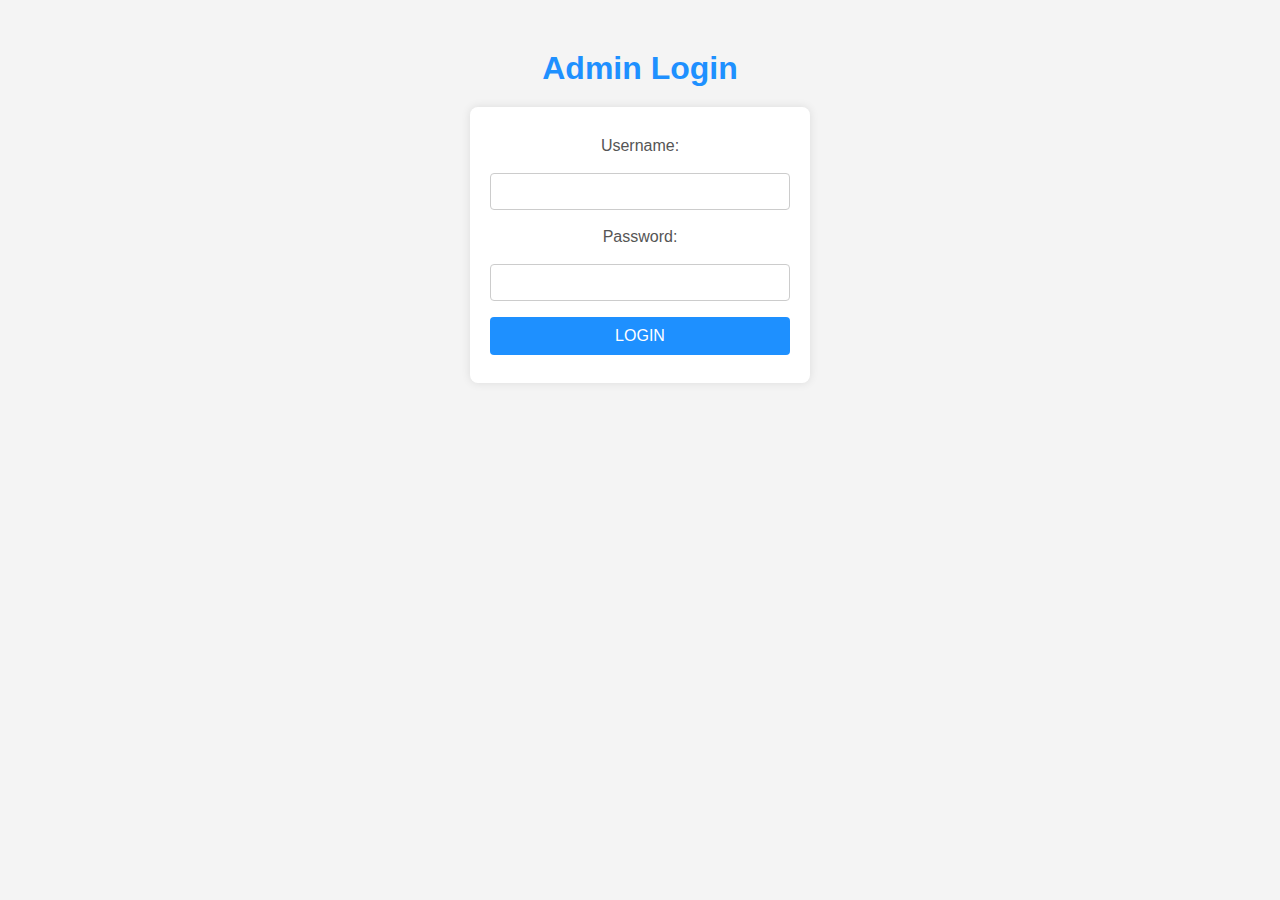
==== AdminLogin.html @ 5c892462 "BUS-19 <HTML login page and validation>" ====
<html>
  <head>
    <title>Admin Login</title>
    <link rel="stylesheet" href="css/loginStyle.css">
  </head>

  <body>
    <h1>Admin Login</h1>
    
    <form action="checkLoginInfo">
      <label for="username">Username:</label>
      <input type="text" id="username" name="username" required><br>

      <label for="password">Password:</label>
      <input type="password" id="password" name="password" required><br>

      <input type="submit" value="LOGIN">
  </form>
  </body>
</html>
---- css/loginStyle.css ----
/* loginStyle.css */

body {
    font-family: 'Arial', sans-serif;
    background-color: #f4f4f4;
    text-align: center;
    margin: 50px;
    color: #333;
  }
  
  h1 {
    color: #1e90ff;
    margin-bottom: 20px;
  }
  
  form {
    max-width: 300px;
    margin: 20px auto;
    padding: 20px;
    background-color: #fff;
    border-radius: 8px;
    box-shadow: 0 0 10px rgba(0, 0, 0, 0.1);
  }
  
  label {
    display: block;
    margin: 10px 0;
    color: #555;
  }
  
  input {
    width: 100%;
    padding: 10px;
    margin: 8px 0;
    box-sizing: border-box;
    border: 1px solid #ccc;
    border-radius: 4px;
  }
  
  input[type="submit"] {
    background-color: #1e90ff;
    color: #fff;
    cursor: pointer;
    padding: 10px 20px;
    font-size: 16px;
    border: none;
    border-radius: 4px;
    transition: background-color 0.3s ease;
  }
  
  input[type="submit"]:hover {
    background-color: #007bb5;
  }
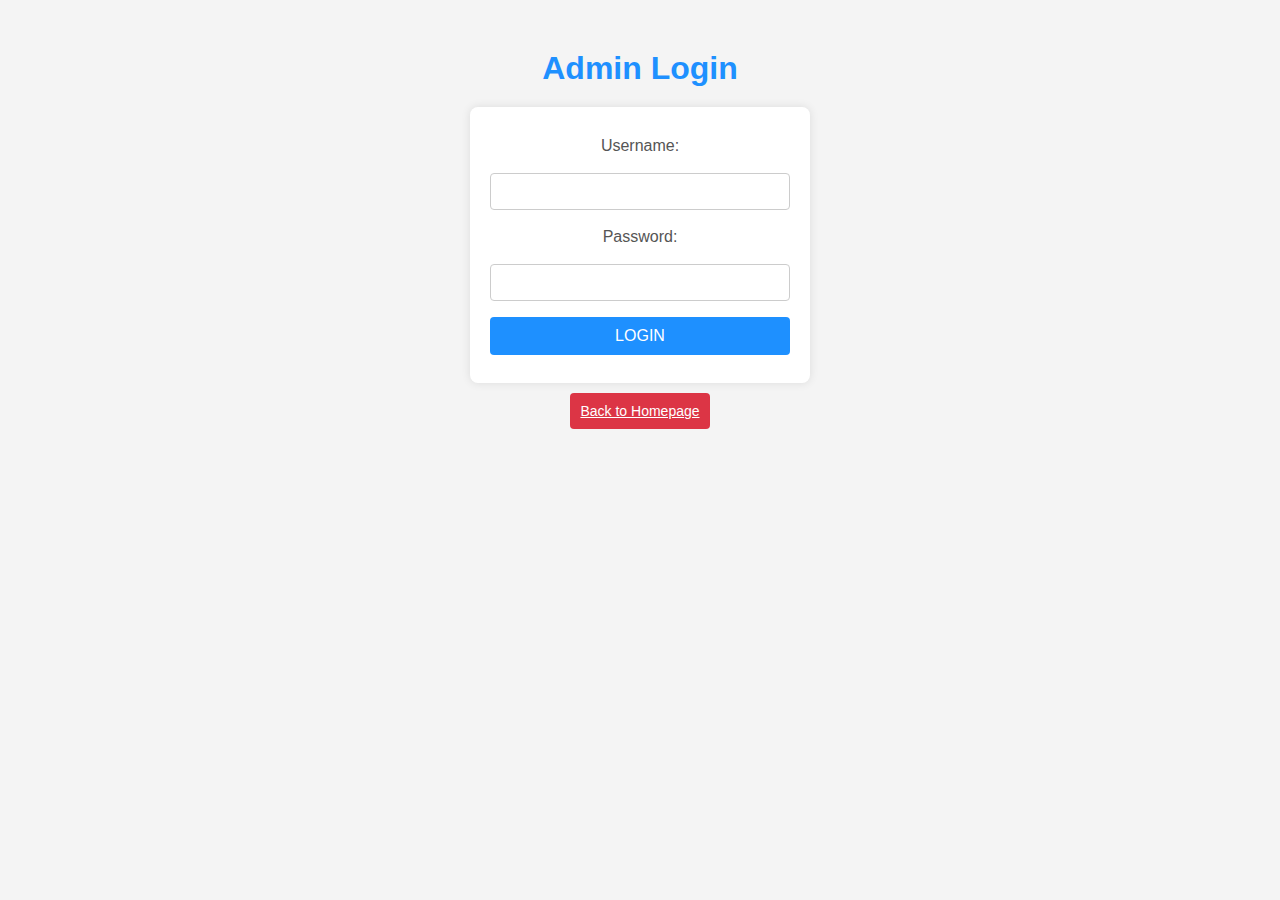
==== commit aede5857: "BUS-23 <Homepage Navigation>" ====
--- a/AdminLogin.html
+++ b/AdminLogin.html
@@ -16,5 +16,8 @@
 
       <input type="submit" value="LOGIN">
   </form>
+
+  <a href="index.html" class="backButton">Back to Homepage</a>
+
   </body>
 </html>
--- a/css/loginStyle.css
+++ b/css/loginStyle.css
@@ -51,4 +51,18 @@
   input[type="submit"]:hover {
     background-color: #007bb5;
   }
+
+  .backButton {
+    background-color: #dc3545;
+    color: #fff;
+    border: none;
+    padding: 10px;
+    border-radius: 4px;
+    cursor: pointer;
+    font-size: 14px;
+}
+
+.backButton:hover {
+    background-color: #c82333;
+}
   